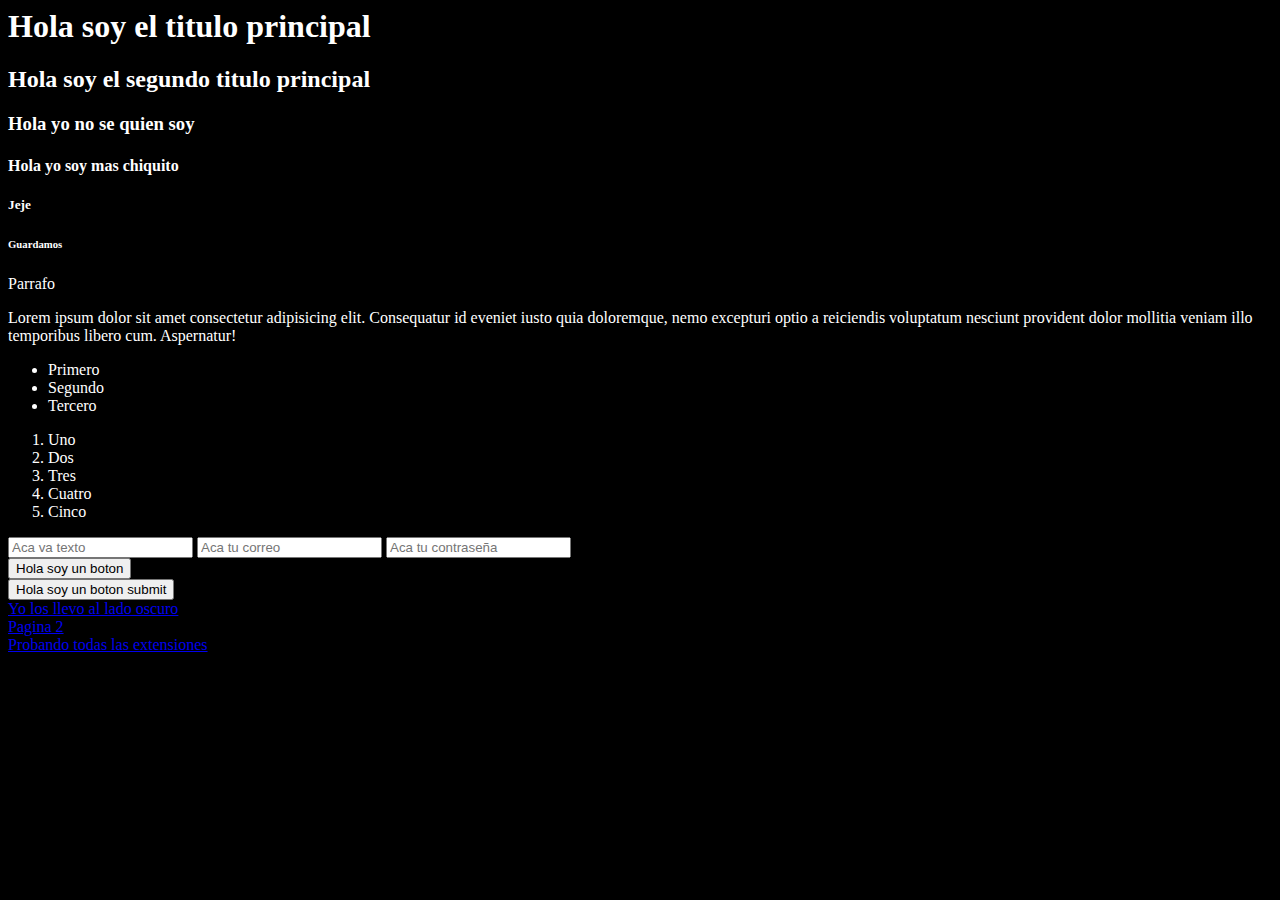
==== index.html @ 02641de7 "Primer cambio" ====
<html lang="en">
<head>
    <meta charset="UTF-8">
    <meta http-equiv="X-UA-Compatible" content="IE=edge">
    <meta name="viewport" content="width=device-width, initial-scale=1.0">
    <link rel="stylesheet" href="estilos.css">
    <title>Soy un titulo</title>
</head>
<body>
    <h1>Hola soy el titulo principal</h1>
    <h2>Hola soy el segundo titulo principal</h2>
    <h3>Hola yo no se quien soy</h3>
    <h4>Hola yo soy mas chiquito</h4>
    <h5>Jeje</h5>
    <h6>Guardamos</h6>

    <p>Parrafo</p>
    <p>Lorem ipsum dolor sit amet consectetur 
        adipisicing elit. Consequatur id eveniet iusto quia doloremque, 
        nemo excepturi optio a reiciendis voluptatum nesciunt provident dolor mollitia veniam illo 
        temporibus libero cum. Aspernatur!</p>

    <ul>
        <li>Primero</li>
        <li>Segundo</li>
        <li>Tercero</li>
    </ul>

    <ol>
        <li>Uno</li>
        <li>Dos</li>
        <li>Tres</li>
        <li>Cuatro</li>
        <li>Cinco</li>
    </ol>

    <div>
        <input type="text" placeholder="Aca va texto">
        <input type="email" placeholder="Aca tu correo">
        <input type="password" placeholder="Aca tu contraseña">
    </div>
   
    <div>
        <button type="button"> Hola soy un boton</button>
    </div>
    
    <div>
        <button type="submit"> Hola soy un boton submit</button>
    </div>

    <div>
        <a href="https://www.google.com.ar" target="_blank">Yo los llevo al lado oscuro</a>
    </div>
    
    <div>
        <a href="pagina2.html">Pagina 2</a>
    </div>

    <div>
        <a href="#">Probando todas las extensiones</a>
    </div>


</body>
</html>
---- estilos.css ----
body {
    background-color: black;
    
}

h1,h2,h3,h4,h5,h6 {
    color: white;
}

p
{
    color: white;
}

ol{
    color: white;
}

ul {
    color: white;
}
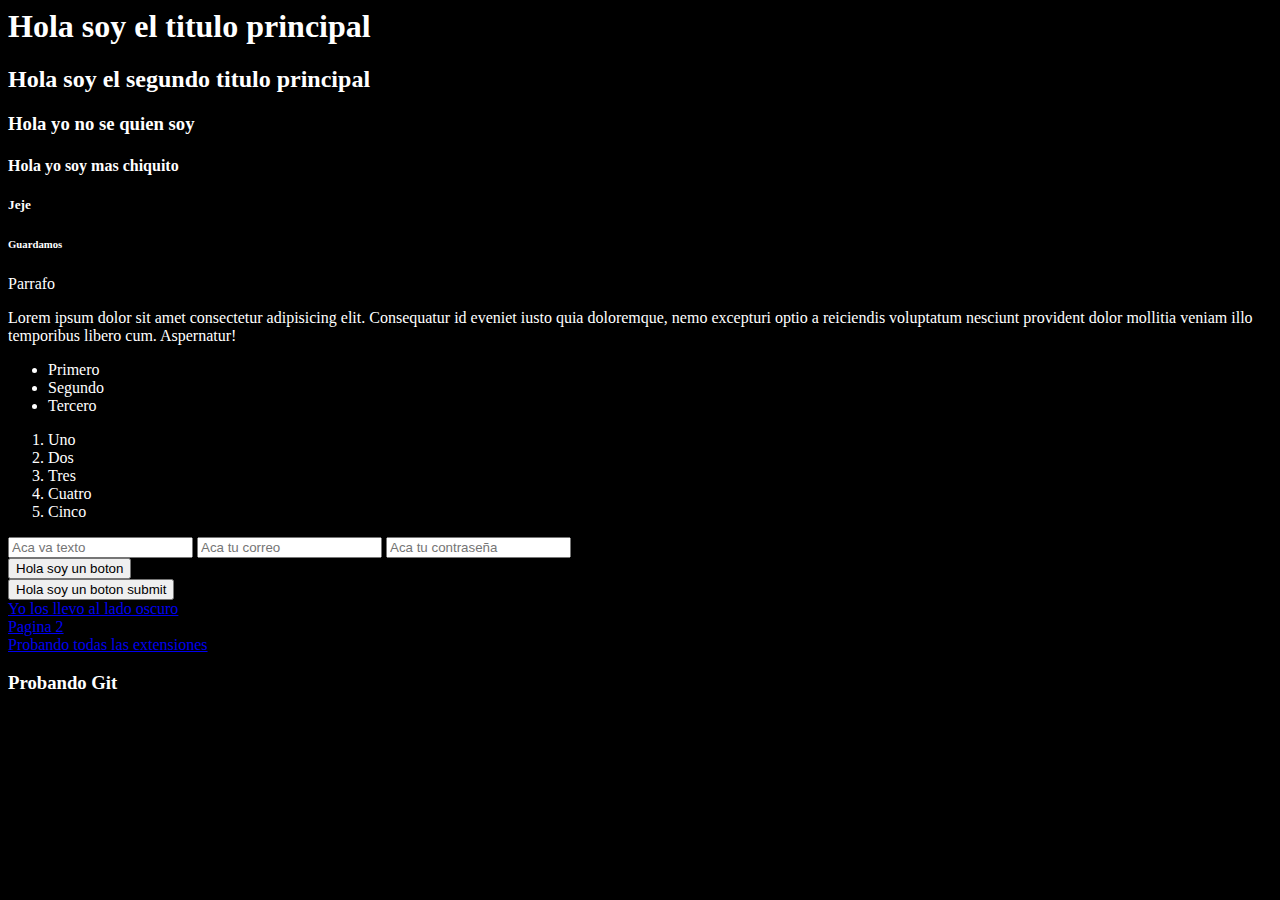
==== commit 4a4e6cbd: "Segundo cambio" ====
--- a/index.html
+++ b/index.html
@@ -60,6 +60,7 @@
         <a href="#">Probando todas las extensiones</a>
     </div>
 
+    <h3>Probando Git</h3>
 
 </body>
 </html>